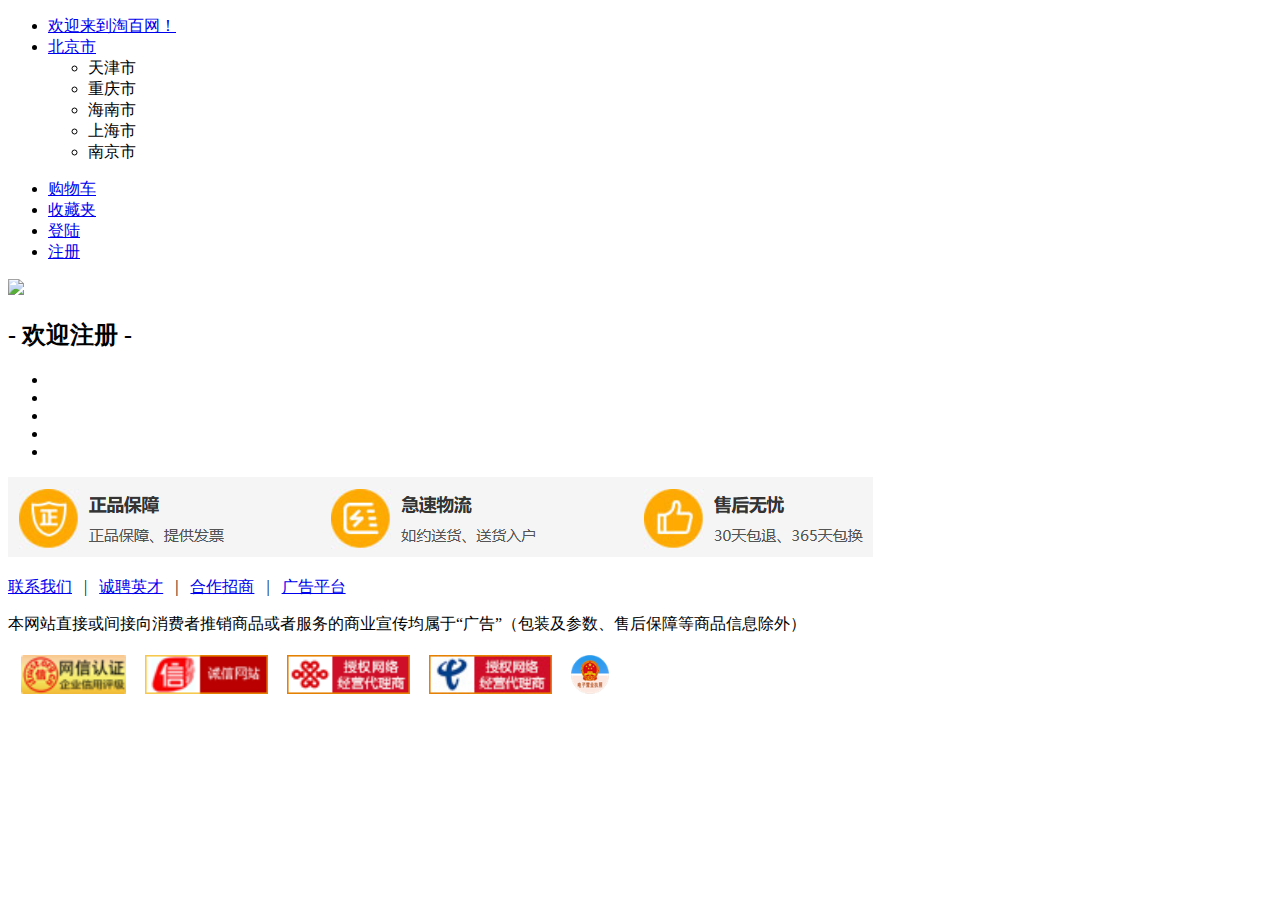
==== login.html @ f9d5938d "Add files via upload" ====
<!DOCTYPE html>
<html lang="en">
<head>
    <meta charset="UTF-8">
    <meta name="viewport" content="width=device-width, initial-scale=1.0">
    <meta http-equiv="X-UA-Compatible" content="ie=edge">
    <link href="style/reset.css" rel="stylesheet" type="text/css">
    <link href="style/main.css" rel="stylesheet" type="text/css">
    <link href="style/login.css" rel="stylesheet" type="text/css">
    <title>淘百网</title>
</head>
<body>
    <!-- headerBar -->
    <div class="headerBar">
        <div class="topBar">
            <ul class="topBar-left">
                <li><a class="helloTaoBai" href="#">欢迎来到淘百网！</a></li>
                <li><a  class="arrow-item" href="#">北京市</a>
                    <ul >
                        <li href="#">天津市</li>
                        <li href="#">重庆市</li>
                        <li href="#">海南市</li>
                        <li href="#">上海市</li>
                        <li href="#">南京市</li>
                    </ul>
                </li>
            </ul>
            <ul class="topBar-right">
                <li class="addwidth" ><a id="buyCar" href="#">购物车</a></li>
                <li class="addwidth" ><a id="collect" href="#">收藏夹</a></li>
                <li><a href="#">登陆</a></li>
                <li><a href="#">注册</a></li>
            </ul>
        </div><!-- topBar结束 -->
        <div class="logoBar login_logo">
            <div class="comWidth">
                <div class="logo fl">
                    <a href="#"><img src="img/logo.png"></image></a>
                </div>
                <div class="logo_title fl">
                    <h2>- 欢迎注册 -</h2>
                </div>
            </div>
        </div><!-- logoBar-top结束 -->
        <div class="loginBox">
            <div class="loginContent">
                <ul>
                    <li></li>
                    <li></li>
                    <li></li>
                    <li></li>
                    <li></li>
                </ul>
            </div>
        </div>
    </div>
    


    <div  class="comWidth">
        <div class="footer">
            <div>
                <a href="#"><image class="footImg" src="./img/footer/help.png" alt="footer"></image></a>
            </div>
            <p><a href="#">联系我们</a>&nbsp;&nbsp; | &nbsp;&nbsp;<a href="#">诚聘英才</a>&nbsp;&nbsp; | &nbsp;&nbsp;<a href="#">合作招商</a>&nbsp;&nbsp; | &nbsp;&nbsp;<a href="#">广告平台</a></p>
            <p class="fp">本网站直接或间接向消费者推销商品或者服务的商业宣传均属于“广告”（包装及参数、售后保障等商品信息除外）</p>
            <div>
                    <a href="#"><image class="footImg2" src="./img/footer/support.png" alt="footer"></image></a>
            </div>
        </div>
    </div>

</body>
</html>
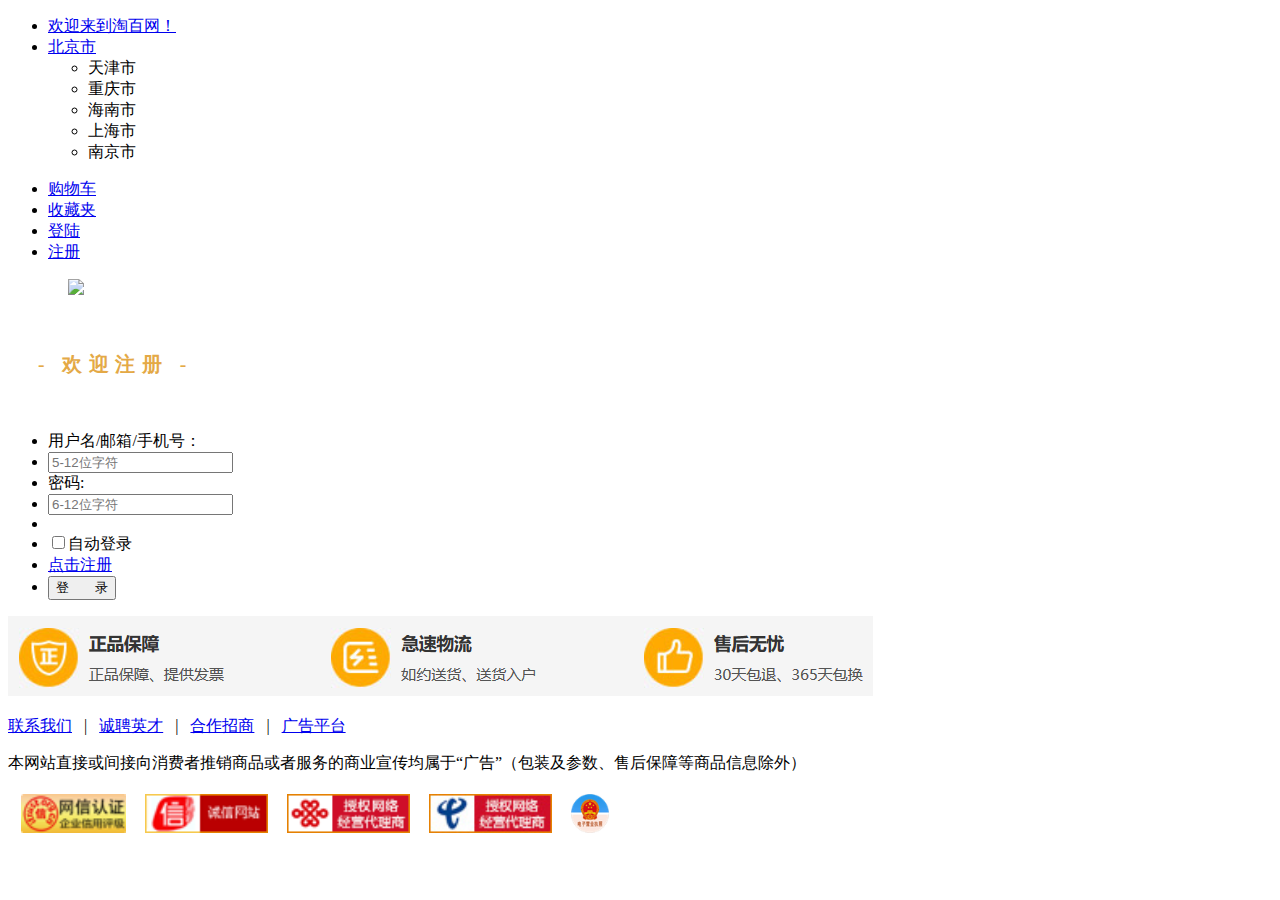
==== commit 041df9b3: "Update login.html" ====
--- a/login.html
+++ b/login.html
@@ -7,6 +7,7 @@
     <link href="style/reset.css" rel="stylesheet" type="text/css">
     <link href="style/main.css" rel="stylesheet" type="text/css">
     <link href="style/login.css" rel="stylesheet" type="text/css">
+    <script src="js/login.js" type="text/javascript"></script>
     <title>淘百网</title>
 </head>
 <body>
@@ -45,17 +46,18 @@
         <div class="loginBox">
             <div class="loginContent">
                 <ul>
-                    <li></li>
-                    <li></li>
-                    <li></li>
-                    <li></li>
-                    <li></li>
+                    <li class="loginTit">用户名/邮箱/手机号：</li>
+                    <li><input type="text" class="loginInp" id="uname" name="user" placeholder="5-12位字符"></li>
+                    <li class="loginTit">密码:</li>
+                    <li><input type="password" class="loginInp" id="upass" name="password" placeholder="6-12位字符"></li>
+                    <li><span id="error_box"></span></li>
+                    <li class="autoLogin fl"><input type="checkbox" id="a1" class="checked"><label for="a1">自动登录</label>
+                    <li class="tranReg fr"><a href="#">点击注册</a></li>
+                    <li><input type="submit" class="login_btn" value="登 &nbsp; &nbsp; &nbsp; 录" onclick="fnLogin()" /></li>
                 </ul>
             </div>
         </div>
     </div>
-    
-
 
     <div  class="comWidth">
         <div class="footer">
@@ -71,4 +73,4 @@
     </div>
 
 </body>
-</html>+</html>
--- a/style/login.css
+++ b/style/login.css
@@ -0,0 +1,14 @@
+.login_logo .comWidth{
+    width: 630px;
+}
+.login_logo .logo{
+    margin-left: 60px;
+}
+.logo_title{
+    margin-left: 30px;
+    letter-spacing: 0.5em;
+    line-height: 100px;
+    color:rgb(228,169,70);
+    font:"微软雅黑";
+    font-size: 13px;
+}